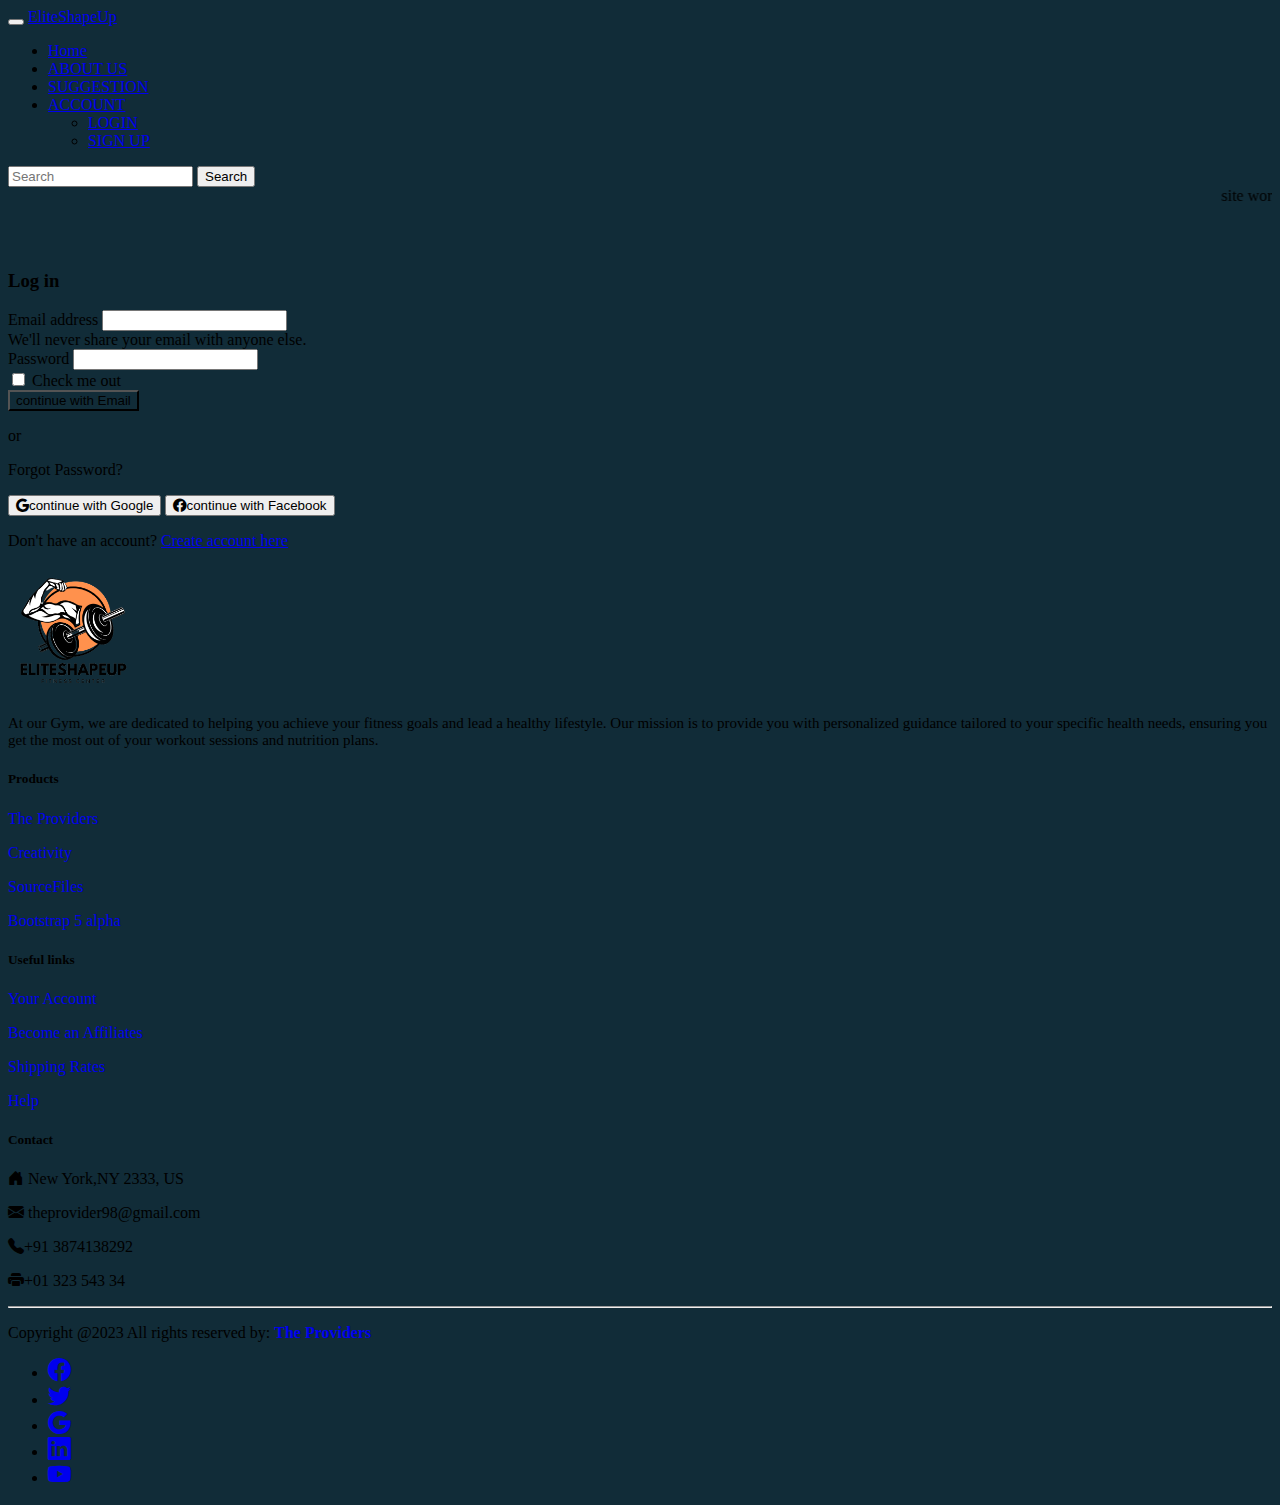
==== pages/Login.html @ 92073bb3 "Added footer to all pages" ====
<!DOCTYPE html>
<html lang="en">

<head>
  <meta charset="UTF-8">
  <meta name="viewport" content="width=device-width, initial-scale=1.0">
  <title>ELITE SHAPE UP
  </title>
  <link href="https://cdn.jsdelivr.net/npm/bootstrap@5.3.0/dist/css/bootstrap.min.css" rel="stylesheet"
    integrity="sha384-9ndCyUaIbzAi2FUVXJi0CjmCapSmO7SnpJef0486qhLnuZ2cdeRhO02iuK6FUUVM" crossorigin="anonymous">
  <link rel="stylesheet" href="https://cdn.jsdelivr.net/npm/bootstrap-icons@1.10.5/font/bootstrap-icons.css">
  <link rel="stylesheet" href="./../Css file/Navebar.css">
  <style>
    body {
      background-color: #112c38;
    }

    .btn-color {
      background-color: #112c38;
    }

    .head {
      color: #112c38;
    }
  </style>
</head>

<body class="bs-body-bg
--bs-body-bg-rgb ">
  <!-- navbar   -->
  <nav class="navbar sticky-top navbar-expand-lg bg-body-tertiary">
    <div class="container-fluid">
      <button class="navbar-toggler" type="button" data-bs-toggle="collapse" data-bs-target="#navbarTogglerDemo03"
        aria-controls="navbarTogglerDemo03" aria-expanded="false" aria-label="Toggle navigation">
        <span class="navbar-toggler-icon"></span>
      </button>
      <a class="navbar-brand" href="./index.html">EliteShapeUp</a>
      <div class="collapse navbar-collapse" id="navbarTogglerDemo03">
        <ul class="navbar-nav me-auto mb-2 mb-lg-0">
          <li class="nav-item">
            <a class="nav-link active" aria-current="page" href="./../index.html">Home</a>
          </li>
          <li class="nav-item">
            <a class="nav-link" href="#">ABOUT US</a>
          </li>
          <li class="nav-item">
            <a class="nav-link" href="./Suggestion.html">SUGGESTION</a>
          </li>
          <li class="nav-item dropdown">
            <a class="nav-link dropdown-toggle" href="#" role="button" data-bs-toggle="dropdown" aria-expanded="false">
              ACCOUNT
            </a>
            <ul class="dropdown-menu">
              <li><a class="dropdown-item" href="./Login.html">LOGIN</a></li>
              <li><a class="dropdown-item" href="./signup.html">SIGN UP</a></li>

            </ul>
          </li>
        </ul>
        <form class="d-flex" role="search">
          <input class="form-control me-2" type="search" placeholder="Search" aria-label="Search">
          <button class="btn search" type="submit">Search</button>
        </form>
      </div>
    </div>
  </nav>
  <div class="noticication-bar">
    <marquee behavior="" direction=""> site work is under process </marquee>
  </div>
  <!-- login page started -->
  <div class="container ">
    <div class="row ">
      <form class="w-50 mx-auto mt-3 p-5 bg-white rounded md">
        <h4 class="head text-center">ELITE SHAPE UP</h4>
        <h3>Log in</h3>
        <div class="mb-3 ">
          <label for="exampleInputEmail1" class="form-label">Email address</label>
          <input type="email" class="form-control" id="exampleInputEmail1" aria-describedby="emailHelp" required>
          <div id="emailHelp" class="form-text">We'll never share your email with anyone else.</div>
        </div>
        <div class="mb-3 ">
          <label for="exampleInputPassword1" class="form-label">Password</label>
          <input type="password" class="form-control" id="exampleInputPassword1" required>
        </div>
        <div class="mb-3 form-check ">
          <input type="checkbox" class="form-check-input" id="exampleCheck1">
          <label class="form-check-label " for="exampleCheck1">Check me out</label>
        </div>
        <div class="d-grid gap-2 ">
          <button class="btn btn-color text-white" type="button">continue with Email</button>
          <p class="text-center">or</p>
          <p class="text-center">Forgot Password?</p>
          <button class="btn btn-outline-warning" type="button"><i class="bi bi-google"></i>continue with
            Google</button>
          <button class="btn btn-outline-primary" type="button"> <i class="bi bi-facebook"></i>continue with
            Facebook</button>
        </div>
        <p class="">Don't have an account?<span class=""> <a href="signup.html">Create account here</a></span></p>
      </form>

    </div>
  </div>
    <!-- footer -->
    <footer class="bg-light pb-4">
      <div class="container-fluid text-center text-md-left">
          <div class="row text-center text-md-left">
              <div class="col-md-3 col-lg-3 col-xl-3 mx-auto mt-3">
               <img src="./../Images/Index Images/Eliteshapeup-removebg-preview.png" class=" mb-4" style="height: 130px;">  
               <p class="text-dark text-lg-start" style="font-size: 15px;">At our Gym, we are dedicated to helping you achieve your fitness goals and lead a healthy lifestyle. Our mission is to provide you with personalized guidance tailored to your specific health needs, ensuring you get the most out of your workout sessions and nutrition plans.
               </p>
              </div>
              <div class="col-md-2 col-lg-2 col-xl-2 mx-auto mt-3">
                  <h5 class="text-uppercase mb-4 font-weight-bold text-warning">Products</h5>
                  <p>
                      <a href="#" class="text-dark" style="text-decoration: none;">The Providers</a>
                      </p>
                    <p> 
                      <a href="#" class="text-dark" style="text-decoration: none;">Creativity</a>
                    </p>
                    <p>
                      <a href="#" class="text-dark" style="text-decoration: none;">SourceFiles</a>
                  </p> 
                  <p>
                      <a href="#" class="text-dark" style="text-decoration: none;">Bootstrap 5 alpha</a> 
                  </p>
              </div>
              <div class="col-md-3 col-lg-2 col-xl-2 mx-auto mt-3">
                  <h5 class="text-uppercase mb-4 font-weight-bold text-warning">Useful links</h5>
                  <p>
                      <a href="#" class="text-dark" style="text-decoration: none;">Your Account</a>
                      </p>
                    <p> 
                      <a href="#" class="text-dark" style="text-decoration: none;">Become an Affiliates</a>
                    </p>
                    <p>
                      <a href="#" class="text-dark" style="text-decoration: none;">Shipping Rates</a>
                  </p> 
                  <p>
                      <a href="#" class="text-dark" style="text-decoration: none;">Help</a> 
                  </p>
              </div>
              <div class="col-md-4 col-lg-3 col-xl-3 mx-auto mt-3">
                  <h5 class="text-uppercase mb-4 font-weight-bold text-warning">Contact</h5>
                  <p class="text-dark">
                      <i class="bi bi-house-door-fill m-2"></i> New York,NY 2333, US
                      </p>
                      <p class="text-dark">
                          <i class="bi bi-envelope-fill m-2"></i> theprovider98@gmail.com
                          <p class="text-dark">
                              <i class="bi bi-telephone-fill m-2"></i>+91 3874138292
                              </p> 
                              <p class="text-dark">
                                  <i class="bi bi-printer-fill m-2"></i>+01 323 543 34
                                  </p>
              </div>
          </div>
      <hr class="mb-4 text-white">
      <div class="row align-items-center">
          <div class="col-md-7 col-lg-8">
              <p class="text-dark"> Copyright @2023 All rights reserved by:
                  <a href="#" style="text-decoration: none;">
                      <strong class="text-warning">The Providers</strong>
                  </a>
              </p>
          </div>
          <div class="col-md-5 col-lg-4">
              <div class="text-center text-md-right">
                  <ul class="list-unstyled list-inline">
                      <li class="list-inline-item">
                          <a href="#" class="btn-floating btn-sm text-dark" style="font-size: 23px;"><i class="bi bi-facebook"></i></a>
                      </li>
                      <li class="list-inline-item">
                          <a href="#" class="btn-floating btn-sm text-dark" style="font-size: 23px;"><i class="bi bi-twitter"></i></a>
                      </li>
                      <li class="list-inline-item">
                          <a href="#" class="btn-floating btn-sm text-dark" style="font-size: 23px;"> <i class="bi bi-google"></i></a>
                      </li>
                      <li class="list-inline-item">
                          <a href="#" class="btn-floating btn-sm text-dark" style="font-size: 23px;"><i class="bi bi-linkedin"></i></a>
                      </li>
                      <li class="list-inline-item">
                          <a href="#" class="btn-floating btn-sm text-dark" style="font-size: 23px;"><i class="bi bi-youtube"></i></a>
                      </li>
                  </ul>
              </div>
          </div>
      </div>
      </div>
  </footer>
  <script src="https://cdn.jsdelivr.net/npm/bootstrap@5.3.0/dist/js/bootstrap.bundle.min.js"
    integrity="sha384-geWF76RCwLtnZ8qwWowPQNguL3RmwHVBC9FhGdlKrxdiJJigb/j/68SIy3Te4Bkz"
    crossorigin="anonymous"></script>
</body>

</html>
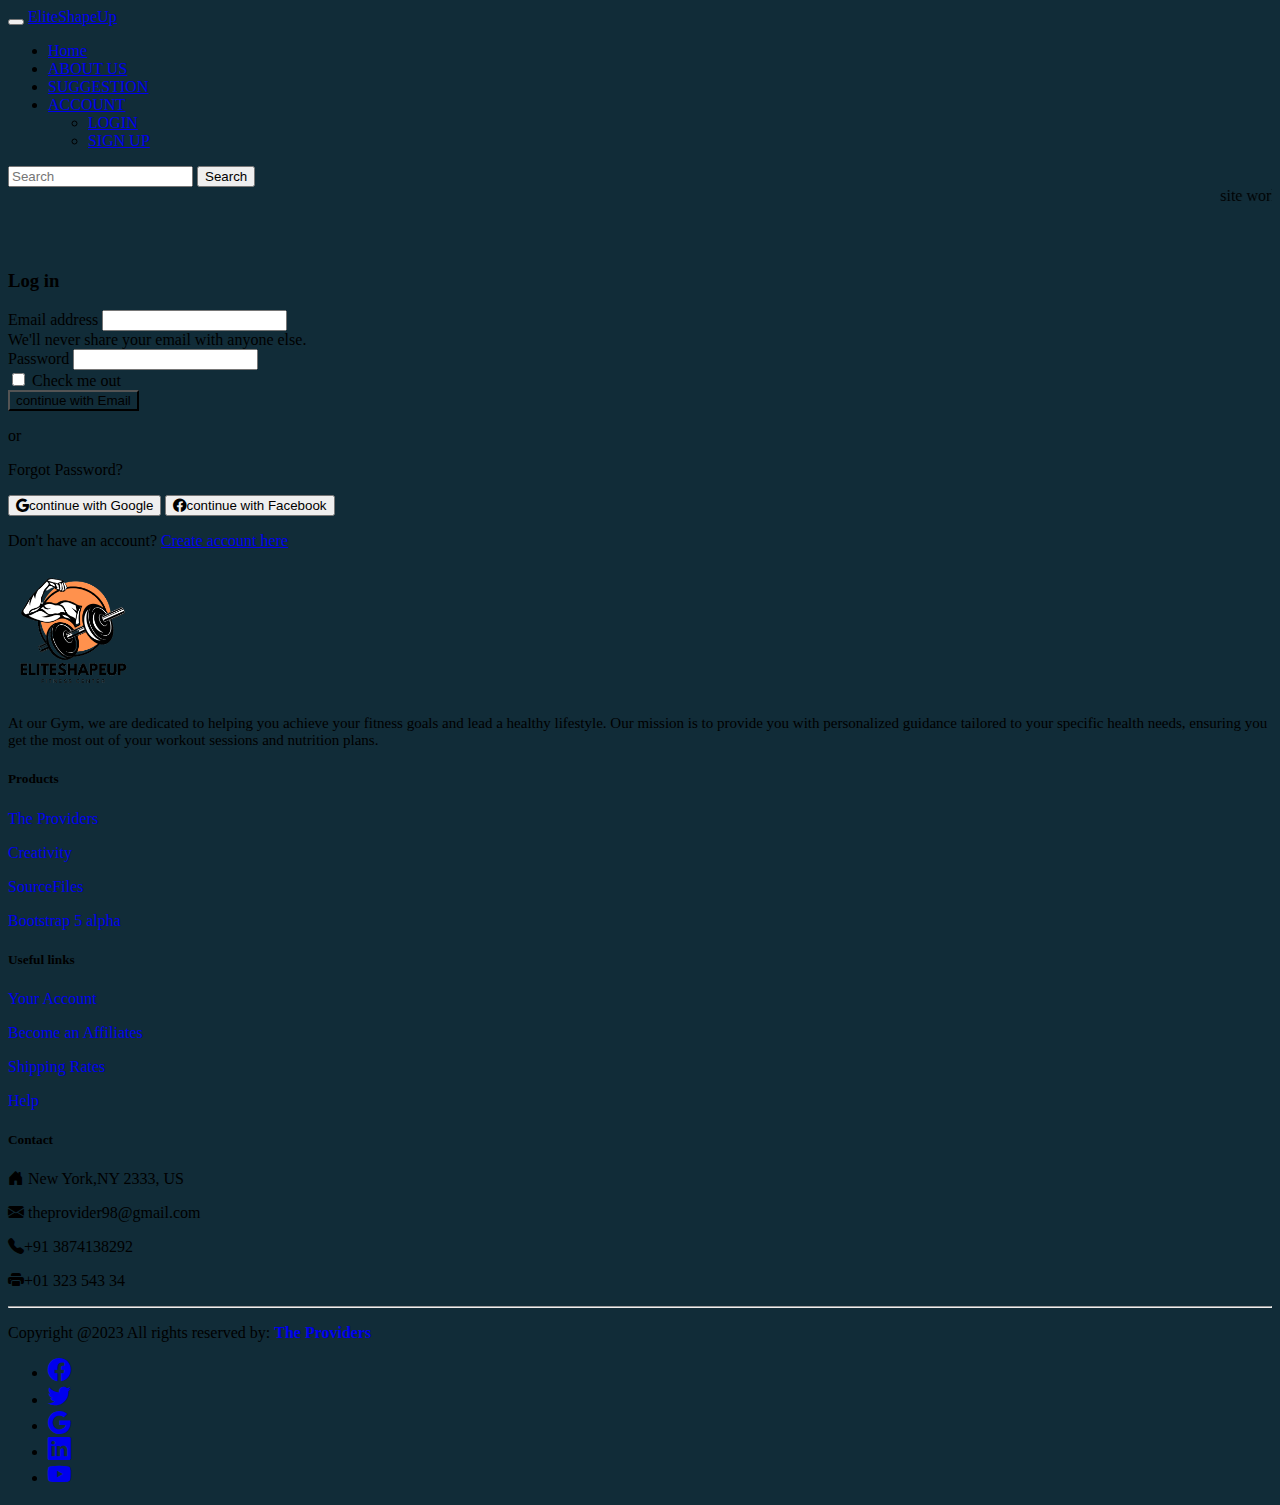
==== commit 2f3172f4: "Changes made" ====
--- a/pages/Login.html
+++ b/pages/Login.html
@@ -41,7 +41,7 @@
             <a class="nav-link active" aria-current="page" href="./../index.html">Home</a>
           </li>
           <li class="nav-item">
-            <a class="nav-link" href="#">ABOUT US</a>
+            <a class="nav-link" href="./../about.html">ABOUT US</a>
           </li>
           <li class="nav-item">
             <a class="nav-link" href="./Suggestion.html">SUGGESTION</a>
@@ -68,124 +68,134 @@
     <marquee behavior="" direction=""> site work is under process </marquee>
   </div>
   <!-- login page started -->
-  <div class="container ">
-    <div class="row ">
-      <form class="w-50 mx-auto mt-3 p-5 bg-white rounded md">
-        <h4 class="head text-center">ELITE SHAPE UP</h4>
-        <h3>Log in</h3>
-        <div class="mb-3 ">
-          <label for="exampleInputEmail1" class="form-label">Email address</label>
-          <input type="email" class="form-control" id="exampleInputEmail1" aria-describedby="emailHelp" required>
-          <div id="emailHelp" class="form-text">We'll never share your email with anyone else.</div>
-        </div>
-        <div class="mb-3 ">
-          <label for="exampleInputPassword1" class="form-label">Password</label>
-          <input type="password" class="form-control" id="exampleInputPassword1" required>
-        </div>
-        <div class="mb-3 form-check ">
-          <input type="checkbox" class="form-check-input" id="exampleCheck1">
-          <label class="form-check-label " for="exampleCheck1">Check me out</label>
-        </div>
-        <div class="d-grid gap-2 ">
-          <button class="btn btn-color text-white" type="button">continue with Email</button>
-          <p class="text-center">or</p>
-          <p class="text-center">Forgot Password?</p>
-          <button class="btn btn-outline-warning" type="button"><i class="bi bi-google"></i>continue with
-            Google</button>
-          <button class="btn btn-outline-primary" type="button"> <i class="bi bi-facebook"></i>continue with
-            Facebook</button>
-        </div>
-        <p class="">Don't have an account?<span class=""> <a href="signup.html">Create account here</a></span></p>
-      </form>
-
+  <div class="container">
+    <div class="row mb-4">
+      <div class="col-md-6 offset-md-3">
+        <form class="mx-auto mt-3 p-5 bg-white rounded md">
+          <h4 class="head text-center" style="font-family: 'Lugrasimo', cursive;">ELITE SHAPE UP</h4>
+          <h3 class="text-center" style="font-family: 'Lugrasimo', cursive;">Log in</h3>
+          <div class="mb-3" style="font-family: 'Lobster Two', cursive;">
+            <label for="exampleInputEmail1" class="form-label">Email address</label>
+            <input type="email" class="form-control" id="exampleInputEmail1" aria-describedby="emailHelp" required>
+            <div id="emailHelp" class="form-text">We'll never share your email with anyone else.</div>
+          </div>
+          <div class="mb-3" style="font-family: 'Lobster Two', cursive;">
+            <label for="exampleInputPassword1" class="form-label">Password</label>
+            <input type="password" class="form-control" id="exampleInputPassword1" required>
+          </div>
+          <div class="mb-3 form-check " style="font-family: 'Lobster Two', cursive;">
+            <input type="checkbox" class="form-check-input" id="exampleCheck1">
+            <label class="form-check-label " for="exampleCheck1">Check me out</label>
+          </div>
+          <div class="d-grid gap-2 " style="font-family: 'Lobster Two', cursive;">
+            <button class="btn btn-color text-white" type="button">continue with Email</button>
+            <p class="text-center">or</p>
+            <p class="text-center">Forgot Password?</p>
+            <button class="btn btn-outline-warning" type="button"><i class="bi bi-google"></i>continue with
+              Google</button>
+            <button class="btn btn-outline-primary" type="button"> <i class="bi bi-facebook"></i>continue with
+              Facebook</button>
+          </div>
+          <p class="" style="font-family: 'Lobster Two', cursive;">Don't have an account?<span class=""> <a
+                href="signup.html">Create account here</a></span></p>
+        </form>
+      </div>
     </div>
   </div>
-    <!-- footer -->
-    <footer class="bg-light pb-4">
-      <div class="container-fluid text-center text-md-left">
-          <div class="row text-center text-md-left">
-              <div class="col-md-3 col-lg-3 col-xl-3 mx-auto mt-3">
-               <img src="./../Images/Index Images/Eliteshapeup-removebg-preview.png" class=" mb-4" style="height: 130px;">  
-               <p class="text-dark text-lg-start" style="font-size: 15px;">At our Gym, we are dedicated to helping you achieve your fitness goals and lead a healthy lifestyle. Our mission is to provide you with personalized guidance tailored to your specific health needs, ensuring you get the most out of your workout sessions and nutrition plans.
-               </p>
-              </div>
-              <div class="col-md-2 col-lg-2 col-xl-2 mx-auto mt-3">
-                  <h5 class="text-uppercase mb-4 font-weight-bold text-warning">Products</h5>
-                  <p>
-                      <a href="#" class="text-dark" style="text-decoration: none;">The Providers</a>
-                      </p>
-                    <p> 
-                      <a href="#" class="text-dark" style="text-decoration: none;">Creativity</a>
-                    </p>
-                    <p>
-                      <a href="#" class="text-dark" style="text-decoration: none;">SourceFiles</a>
-                  </p> 
-                  <p>
-                      <a href="#" class="text-dark" style="text-decoration: none;">Bootstrap 5 alpha</a> 
-                  </p>
-              </div>
-              <div class="col-md-3 col-lg-2 col-xl-2 mx-auto mt-3">
-                  <h5 class="text-uppercase mb-4 font-weight-bold text-warning">Useful links</h5>
-                  <p>
-                      <a href="#" class="text-dark" style="text-decoration: none;">Your Account</a>
-                      </p>
-                    <p> 
-                      <a href="#" class="text-dark" style="text-decoration: none;">Become an Affiliates</a>
-                    </p>
-                    <p>
-                      <a href="#" class="text-dark" style="text-decoration: none;">Shipping Rates</a>
-                  </p> 
-                  <p>
-                      <a href="#" class="text-dark" style="text-decoration: none;">Help</a> 
-                  </p>
-              </div>
-              <div class="col-md-4 col-lg-3 col-xl-3 mx-auto mt-3">
-                  <h5 class="text-uppercase mb-4 font-weight-bold text-warning">Contact</h5>
-                  <p class="text-dark">
-                      <i class="bi bi-house-door-fill m-2"></i> New York,NY 2333, US
-                      </p>
-                      <p class="text-dark">
-                          <i class="bi bi-envelope-fill m-2"></i> theprovider98@gmail.com
-                          <p class="text-dark">
-                              <i class="bi bi-telephone-fill m-2"></i>+91 3874138292
-                              </p> 
-                              <p class="text-dark">
-                                  <i class="bi bi-printer-fill m-2"></i>+01 323 543 34
-                                  </p>
-              </div>
-          </div>
+  <!-- footer -->
+  <footer class="bg-light pb-4">
+    <div class="container-fluid text-center text-md-left">
+      <div class="row text-center text-md-left">
+        <div class="col-md-3 col-lg-3 col-xl-3 mx-auto mt-3">
+          <img src="./../Images/Index Images/Eliteshapeup-removebg-preview.png" class=" mb-4" style="height: 130px;">
+          <p class="text-dark text-lg-start" style="font-size: 15px;">At our Gym, we are dedicated to helping you
+            achieve your fitness goals and lead a healthy lifestyle. Our mission is to provide you with personalized
+            guidance tailored to your specific health needs, ensuring you get the most out of your workout sessions and
+            nutrition plans.
+          </p>
+        </div>
+        <div class="col-md-2 col-lg-2 col-xl-2 col-6 mx-auto mt-3">
+          <h5 class="text-uppercase mb-4 font-weight-bold text-warning">Products</h5>
+          <p>
+            <a href="#" class="text-dark" style="text-decoration: none;">The Providers</a>
+          </p>
+          <p>
+            <a href="#" class="text-dark" style="text-decoration: none;">Creativity</a>
+          </p>
+          <p>
+            <a href="#" class="text-dark" style="text-decoration: none;">SourceFiles</a>
+          </p>
+          <p>
+            <a href="#" class="text-dark" style="text-decoration: none;">Bootstrap 5 alpha</a>
+          </p>
+        </div>
+        <div class="col-md-3 col-lg-2 col-xl-2 mx-auto mt-3 col-6">
+          <h5 class="text-uppercase mb-4 font-weight-bold text-warning">Useful links</h5>
+          <p>
+            <a href="#" class="text-dark" style="text-decoration: none;">Your Account</a>
+          </p>
+          <p>
+            <a href="#" class="text-dark" style="text-decoration: none;">Become an Affiliates</a>
+          </p>
+          <p>
+            <a href="#" class="text-dark" style="text-decoration: none;">Shipping Rates</a>
+          </p>
+          <p>
+            <a href="#" class="text-dark" style="text-decoration: none;">Help</a>
+          </p>
+        </div>
+        <div class="col-md-4 col-lg-3 col-xl-3 mx-auto mt-3">
+          <h5 class="text-uppercase mb-4 font-weight-bold text-warning">Contact</h5>
+          <p class="text-dark">
+            <i class="bi bi-house-door-fill m-2"></i> New York,NY 2333, US
+          </p>
+          <p class="text-dark">
+            <i class="bi bi-envelope-fill m-2"></i> theprovider98@gmail.com
+          <p class="text-dark">
+            <i class="bi bi-telephone-fill m-2"></i>+91 3874138292
+          </p>
+          <p class="text-dark">
+            <i class="bi bi-printer-fill m-2"></i>+01 323 543 34
+          </p>
+        </div>
+      </div>
       <hr class="mb-4 text-white">
       <div class="row align-items-center">
-          <div class="col-md-7 col-lg-8">
-              <p class="text-dark"> Copyright @2023 All rights reserved by:
-                  <a href="#" style="text-decoration: none;">
-                      <strong class="text-warning">The Providers</strong>
-                  </a>
-              </p>
-          </div>
-          <div class="col-md-5 col-lg-4">
-              <div class="text-center text-md-right">
-                  <ul class="list-unstyled list-inline">
-                      <li class="list-inline-item">
-                          <a href="#" class="btn-floating btn-sm text-dark" style="font-size: 23px;"><i class="bi bi-facebook"></i></a>
-                      </li>
-                      <li class="list-inline-item">
-                          <a href="#" class="btn-floating btn-sm text-dark" style="font-size: 23px;"><i class="bi bi-twitter"></i></a>
-                      </li>
-                      <li class="list-inline-item">
-                          <a href="#" class="btn-floating btn-sm text-dark" style="font-size: 23px;"> <i class="bi bi-google"></i></a>
-                      </li>
-                      <li class="list-inline-item">
-                          <a href="#" class="btn-floating btn-sm text-dark" style="font-size: 23px;"><i class="bi bi-linkedin"></i></a>
-                      </li>
-                      <li class="list-inline-item">
-                          <a href="#" class="btn-floating btn-sm text-dark" style="font-size: 23px;"><i class="bi bi-youtube"></i></a>
-                      </li>
-                  </ul>
-              </div>
-          </div>
-      </div>
-      </div>
+        <div class="col-md-7 col-lg-8">
+          <p class="text-dark"> Copyright @2023 All rights reserved by:
+            <a href="#" style="text-decoration: none;">
+              <strong class="text-warning">The Providers</strong>
+            </a>
+          </p>
+        </div>
+        <div class="col-md-5 col-lg-4">
+          <div class="text-center text-md-right">
+            <ul class="list-unstyled list-inline">
+              <li class="list-inline-item">
+                <a href="#" class="btn-floating btn-sm text-dark" style="font-size: 23px;"><i
+                    class="bi bi-facebook"></i></a>
+              </li>
+              <li class="list-inline-item">
+                <a href="#" class="btn-floating btn-sm text-dark" style="font-size: 23px;"><i
+                    class="bi bi-twitter"></i></a>
+              </li>
+              <li class="list-inline-item">
+                <a href="#" class="btn-floating btn-sm text-dark" style="font-size: 23px;"> <i
+                    class="bi bi-google"></i></a>
+              </li>
+              <li class="list-inline-item">
+                <a href="#" class="btn-floating btn-sm text-dark" style="font-size: 23px;"><i
+                    class="bi bi-linkedin"></i></a>
+              </li>
+              <li class="list-inline-item">
+                <a href="#" class="btn-floating btn-sm text-dark" style="font-size: 23px;"><i
+                    class="bi bi-youtube"></i></a>
+              </li>
+            </ul>
+          </div>
+        </div>
+      </div>
+    </div>
   </footer>
   <script src="https://cdn.jsdelivr.net/npm/bootstrap@5.3.0/dist/js/bootstrap.bundle.min.js"
     integrity="sha384-geWF76RCwLtnZ8qwWowPQNguL3RmwHVBC9FhGdlKrxdiJJigb/j/68SIy3Te4Bkz"
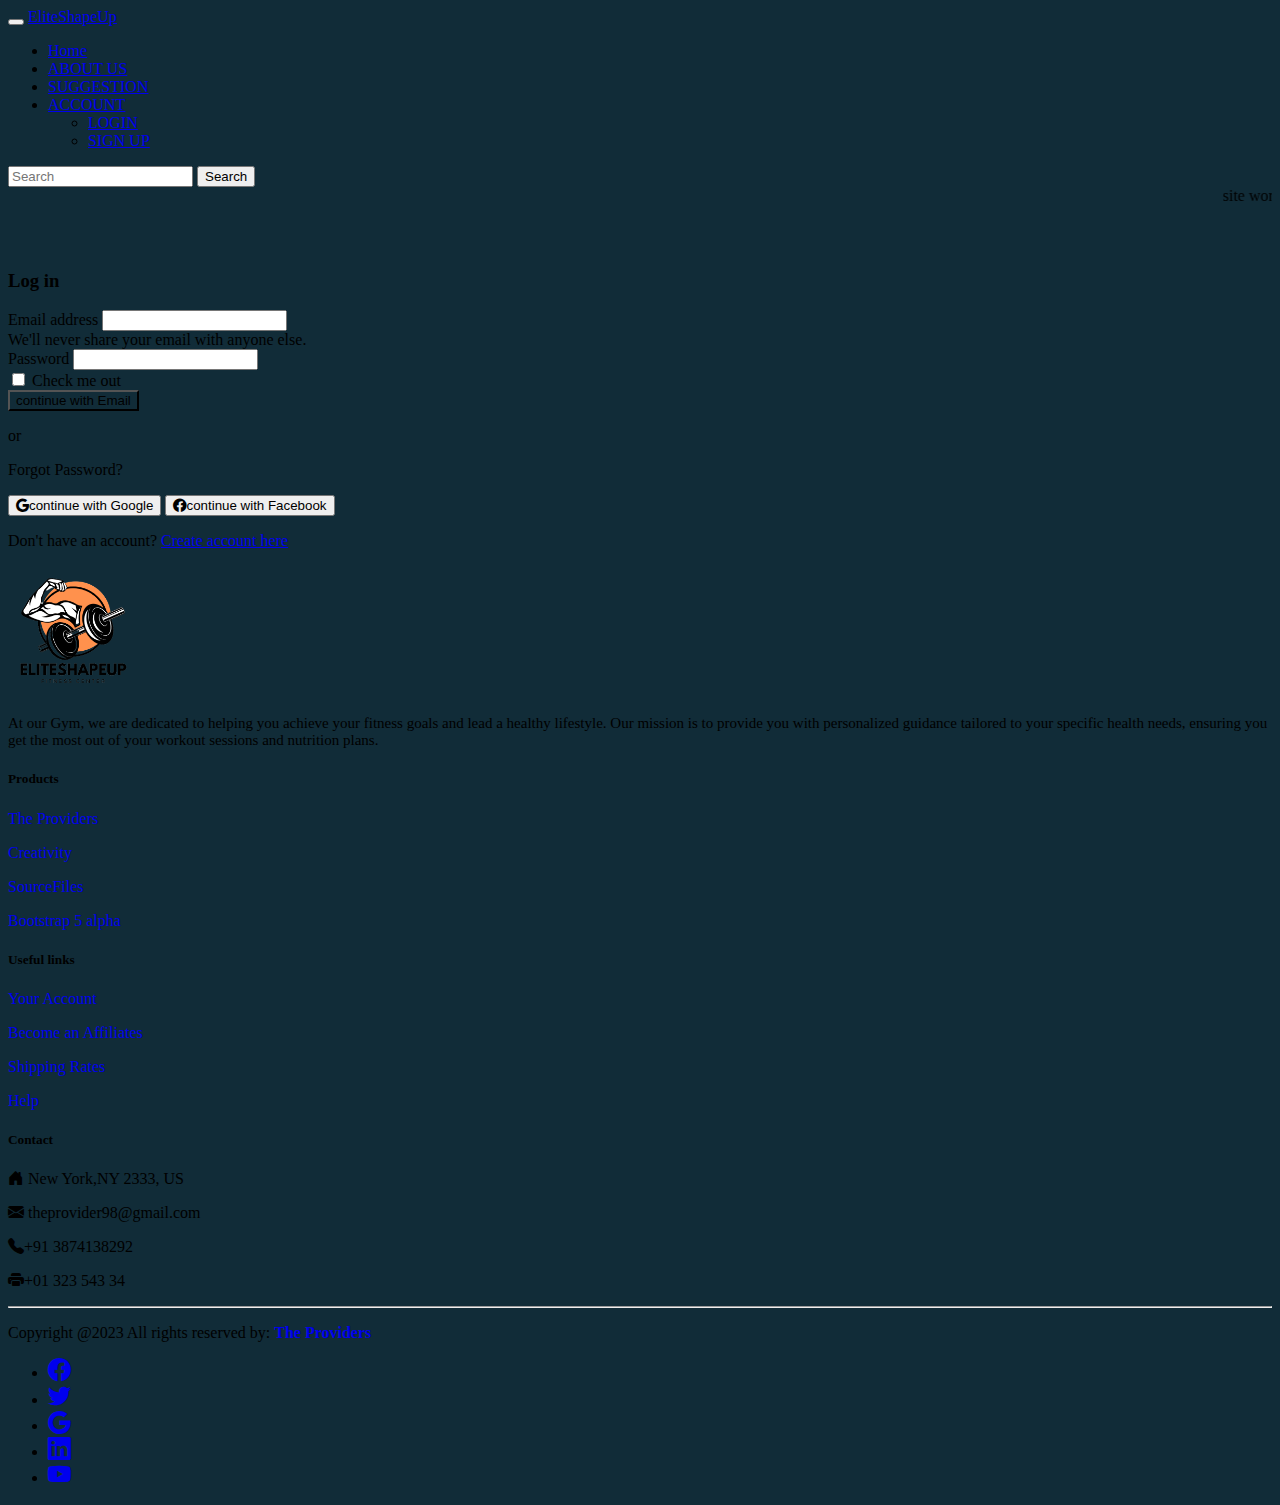
==== commit 49ea4327: "Merge pull request #6 from Dhanashree312/main" ====
--- a/pages/Login.html
+++ b/pages/Login.html
@@ -170,25 +170,25 @@
         </div>
         <div class="col-md-5 col-lg-4">
           <div class="text-center text-md-right">
-            <ul class="list-unstyled list-inline">
-              <li class="list-inline-item">
-                <a href="#" class="btn-floating btn-sm text-dark" style="font-size: 23px;"><i
+            <ul class=" list-inline">
+              <li class="list-inline-item">
+                <a href="#" class="  text-dark" style="font-size: 23px;"><i
                     class="bi bi-facebook"></i></a>
               </li>
               <li class="list-inline-item">
-                <a href="#" class="btn-floating btn-sm text-dark" style="font-size: 23px;"><i
+                <a href="#" class="  text-dark" style="font-size: 23px;"><i
                     class="bi bi-twitter"></i></a>
               </li>
               <li class="list-inline-item">
-                <a href="#" class="btn-floating btn-sm text-dark" style="font-size: 23px;"> <i
+                <a href="#" class=" text-dark" style="font-size: 23px;"> <i
                     class="bi bi-google"></i></a>
               </li>
               <li class="list-inline-item">
-                <a href="#" class="btn-floating btn-sm text-dark" style="font-size: 23px;"><i
+                <a href="#" class=" text-dark" style="font-size: 23px;"><i
                     class="bi bi-linkedin"></i></a>
               </li>
               <li class="list-inline-item">
-                <a href="#" class="btn-floating btn-sm text-dark" style="font-size: 23px;"><i
+                <a href="#" class="text-dark" style="font-size: 23px;"><i
                     class="bi bi-youtube"></i></a>
               </li>
             </ul>
